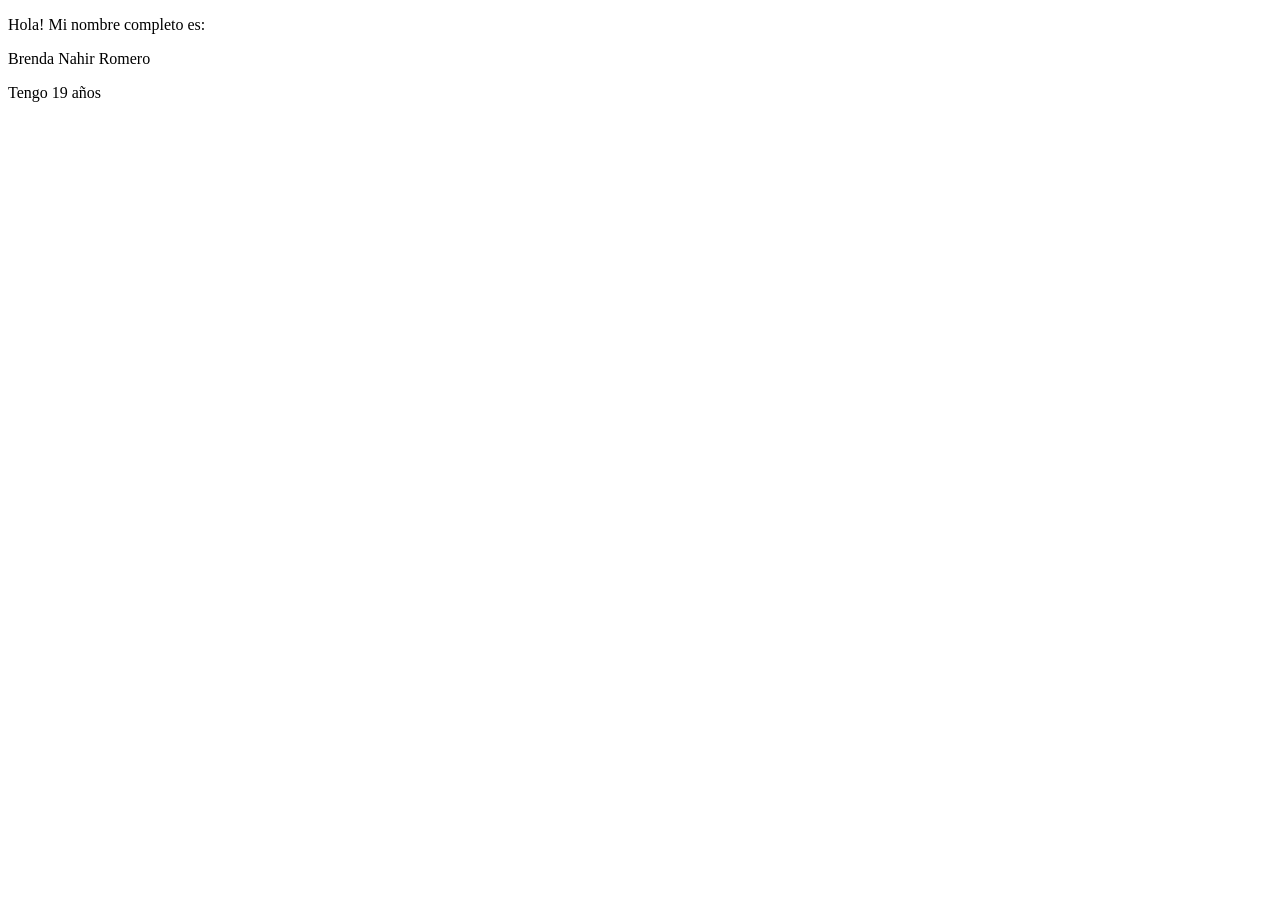
==== CLASE 2/index.html @ 36139672 "Resolucion de Actividad de Elementos Padre/Hijos y Hnos" ====
<!DOCTYPE html>
<html lang="es">
<head>
    <meta charset="UTF-8">
    <meta name="viewport" content="width=device-width, initial-scale=1.0">
    <title>Ejercitacion | Clase 2</title>
    <link rel="stylesheet" href="styles/styles.css">
</head>
<body>
    
    <div>
        <p>Hola! Mi nombre completo es: </p>
        <p>Brenda Nahir Romero</p>
        <p>Tengo 19 años</p>
    </div>

    <script src="app.js"></script>

</body>
</html>
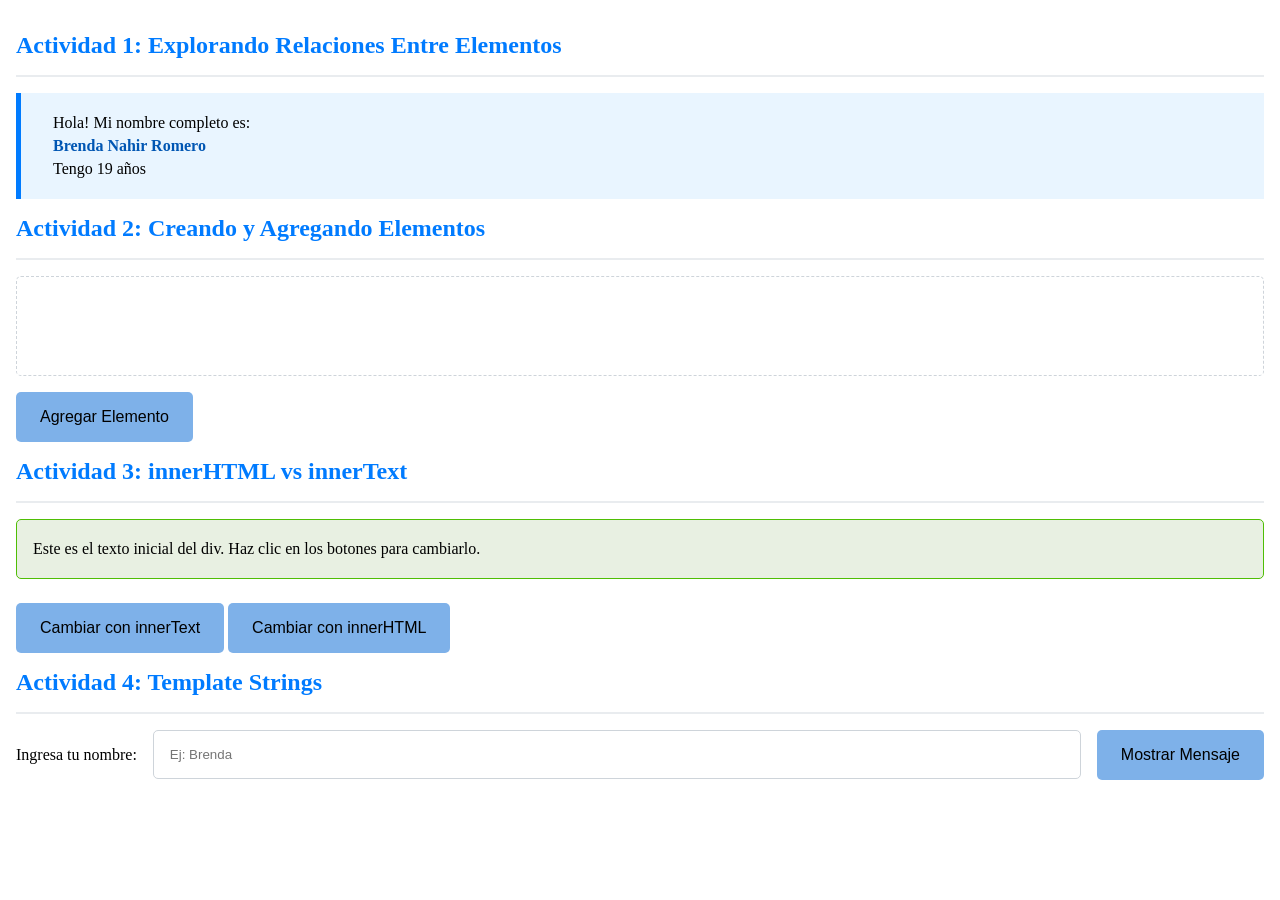
==== commit bca395b5: "Resolucion Acrividades 2, 3 y 4" ====
--- a/CLASE 2/index.html
+++ b/CLASE 2/index.html
@@ -1,20 +1,51 @@
 <!DOCTYPE html>
 <html lang="es">
+
 <head>
     <meta charset="UTF-8">
     <meta name="viewport" content="width=device-width, initial-scale=1.0">
     <title>Ejercitacion | Clase 2</title>
     <link rel="stylesheet" href="styles/styles.css">
 </head>
+
 <body>
-    
-    <div>
-        <p>Hola! Mi nombre completo es: </p>
-        <p>Brenda Nahir Romero</p>
-        <p>Tengo 19 años</p>
-    </div>
+
+    <main>
+
+        <h2>Actividad 1: Explorando Relaciones Entre Elementos</h2>
+        <div class="actividad-1-container">
+            <p>Hola! Mi nombre completo es: </p>
+            <p>Brenda Nahir Romero</p>
+            <p>Tengo 19 años</p>
+        </div>
+
+        <h2>Actividad 2: Creando y Agregando Elementos</h2>
+        <div id="contenedor-clase2"></div>
+        <button id="btn-agregar-clase2">Agregar Elemento</button>
+
+        <h2>Actividad 3: innerHTML vs innerText</h2>
+        <div id="contenido-a-cambiar">
+            Este es el texto inicial del div. Haz clic en los botones para cambiarlo.
+        </div>
+
+        <button id="btn-inner-text">Cambiar con innerText</button>
+        <button id="btn-inner-html">Cambiar con innerHTML</button>
+
+        <h2>Actividad 4: Template Strings</h2>
+
+        <div class="actividad-4-container">
+            <label for="input-nombre">Ingresa tu nombre: </label>
+            <input type="text" id="input-nombre" placeholder="Ej: Brenda" required>
+
+            <button id="btn-mostrar-mensaje">Mostrar Mensaje</button>
+        </div>
+
+        <div id="mensaje-bienvenida"></div>
+
+    </main>
 
     <script src="app.js"></script>
 
 </body>
+
 </html>
--- a/CLASE 2/styles/styles.css
+++ b/CLASE 2/styles/styles.css
@@ -0,0 +1,115 @@
+* {
+    padding: 0;
+    margin: 0;
+    box-sizing: border-box;
+}
+
+main {
+    width: 100%;;
+    padding: 1rem;
+    border-radius: 1rem;
+}
+
+h2 {
+    color: #007bff;
+    border-bottom: 2px solid #e9ecef;
+    padding-bottom: 1rem;
+    margin-top: 1rem;
+    margin-bottom: 1rem;
+    width: 100%;
+    font-size: 1.5rem;
+}
+
+button {
+    background-color: #7eb1e9;
+    color: black;
+    border-radius: 5px;
+    border: none;
+    padding: 1rem 1.5rem;
+    font-size: 1rem;
+    cursor: pointer;
+    transition: background-color 0.3s ease, transform 0.1s ease;
+}
+
+button:hover {
+    background-color: #0056b3;
+    color: white;
+    transform: translateY(-1px);
+    box-shadow: 0 4px 8px rgba(0, 0, 0, 0.15);
+}
+
+.actividad-1-container {
+    padding: 1rem;
+    background-color: #e9f5ff;
+    border-left: 5px solid #007bff;
+    margin-bottom: 1rem;
+}
+
+.actividad-1-container p {
+    margin: 5px 0;
+    padding-left: 1rem;
+}
+
+.actividad-1-container p:nth-child(2) {
+    font-weight: bold; /* Destaca el párrafo de referencia */
+    color: #0056b3;
+}
+
+#contenedor-clase2 {
+    border: 1px dashed #ced4da; 
+    padding: 1rem;
+    min-height: 100px;
+    margin-bottom: 1rem;
+    background-color: #ffffff;
+    border-radius: 5px;
+}
+
+#contenedor-clase2 p {
+    margin: 5px 0;
+    padding: 3px 0;
+    border-bottom: 1px dotted #e9ecef;
+}
+
+#contenido-a-cambiar {
+    border: 1px solid #4fbe05; 
+    background-color: #e8f0e2;
+    padding: 1rem;
+    margin-bottom: 1.5rem;
+    border-radius: 5px;
+    line-height: 1.6;
+}
+
+.actividad-4-container {
+    display: flex;
+    gap: 1rem; 
+    align-items: center;
+    margin-bottom: 1rem;
+}
+.actividad-4-container input[type="text"] {
+    padding: 1rem;
+    border: 1px solid #ced4da;
+    border-radius: 5px;
+    flex-grow: 1; 
+}
+
+#mensaje-bienvenida {
+    padding: 1rem;
+    margin-top: 1rem;
+    border-radius: 5px;
+    min-height: 50px; 
+    transition: background-color 0.3s ease; 
+}
+
+/* Estilo para el mensaje de ÉXITO */
+.mensaje-exito {
+    background-color: #e2f0d9; 
+    border: 1px solid #28a745;
+    color: #28a745; 
+}
+
+/* Estilo para el mensaje de ERROR */
+.mensaje-error {
+    background-color: #f8d7da; 
+    border: 1px solid #dc3545;
+    color: #dc3545;
+}
